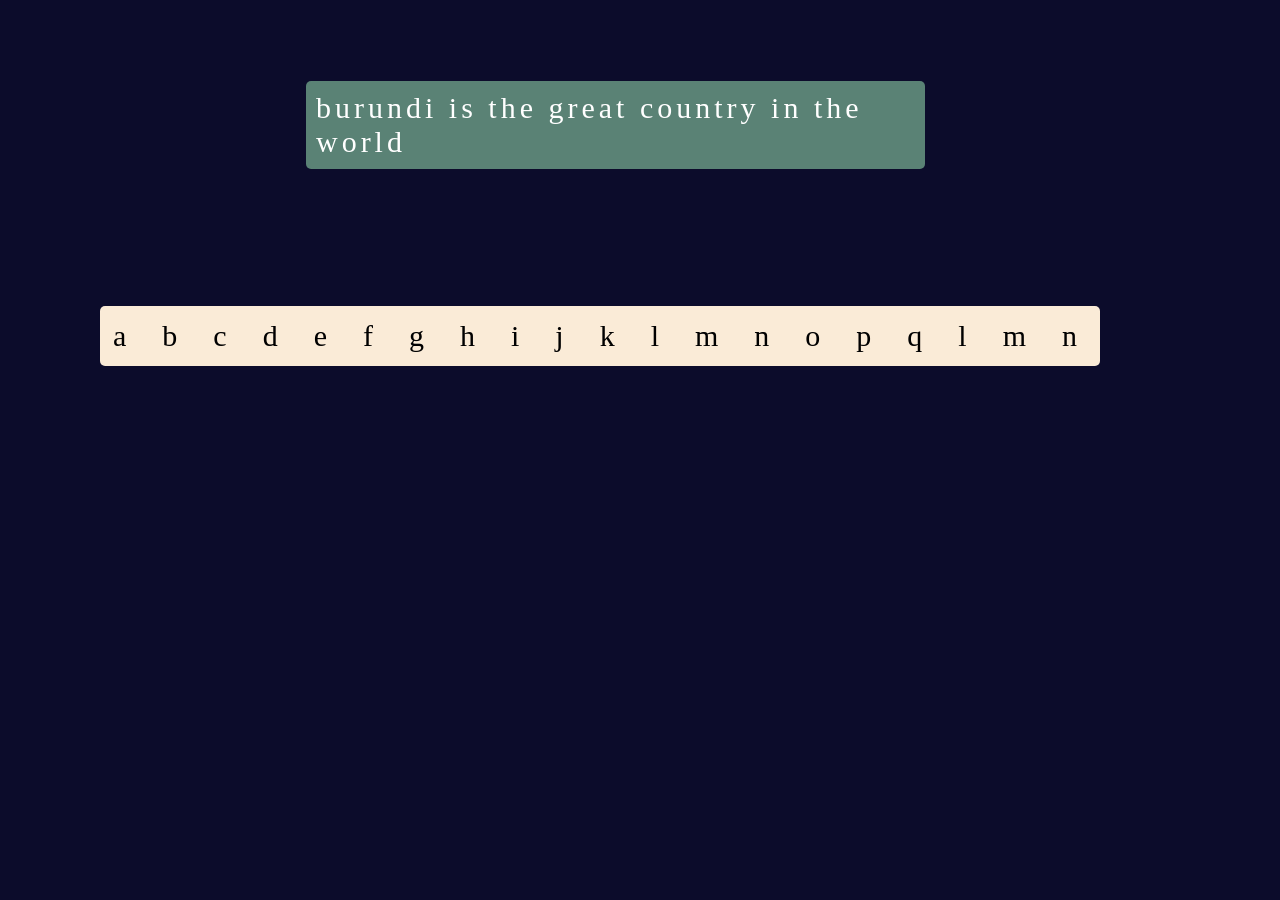
==== index.html @ e91fcacf "save" ====
<!DOCTYPE html>
<html lang="en">
<head>
    <meta charset="UTF-8">
    <meta name="viewport" content="width=device-width, initial-scale=1.0">
    <link rel="stylesheet" href="index.css">
    <script src="index.js"></script>
    <title>Typing</title>

</head>
<body>
    <div id="output"></div>
    <section "words-keyboard">
        <section class="typing-section">

            <div class="sentences-section">
                <div class="letters-section">
                    <p class="words">burundi is the great country in the world</p>
                </div>
            </div>
        </section>
        <section class="keyboard-section">
            <div class="keyboard-center">
                <div class="keyboard-letters">
                    <div class="letter">a</div>
                    <div class="letter">b</div>
                    <div class="letter">c</div>
                    <div class="letter">d</div>
                    <div class="letter">e</div>
                    <div class="letter">f</div>
                    <div class="letter">g</div>
                    <div class="letter">h</div>
                    <div class="letter">i</div>
                    <div class="letter">j</div>
                    <div class="letter">k</div>
                    <div class="letter">l</div>
                    <div class="letter">m</div>
                    <div class="letter">n</div>
                    <div class="letter">o</div>
                    <div class="letter">p</div>
                    <div class="letter">q</div>
                    <div class="letter">l</div>
                    <div class="letter">m</div>
                    <div class="letter">n</div>
    
                </div>
            </div>
        
        </section>

    </section>

    
</body>
<script>
    let outputElement = document.getElementById("output");

    let letters = document.querySelector(".words").textContent.split('');
    let len = letters.length;


    document.onkeydown = (event) => {
    let pressedKey = event.key;    
    if(pressedKey === "Backspace"){
        let outputText = outputElement.textContent;
        //work on this part to improve the deleting
        outputElement.textContent = outputText.slice(0, outputText.length-1);
        letters[outputElement.textContent.length-2] = '<span style="color: white">' + letters[outputElement.textContent.length-2] + '</span>';
        console.log("deleting is :" + outputText + " " + outputText.length)
        // console.log("length is :" + outputElement.textContent.length)
    }else{
        outputElement.textContent += pressedKey;
        // console.log("length is :" + outputElement.textContent.length)
    }

    let lastLetter = outputElement.textContent.slice(outputElement.textContent.length - 1)
    let letterPosition = outputElement.textContent.length
    let currentLetter = letters[letterPosition-1]

    if(letterPosition <= len){
        if (currentLetter === lastLetter){
        // change the color
        letters[letterPosition-1] = '<span style="color: red">' + letters[letterPosition-1] + '</span>';
        document.querySelector(".words").innerHTML = letters.join("")
    }else{
        letters[letterPosition] = '<span style="background-color: blue">' + letters[letterPosition] + '</span>';
        document.querySelector(".words").innerHTML = letters.join("")
    } 
};
}

</script>
</html>
---- index.css ----
body{
    background-color: rgb(12, 12, 43);
    color: white;
    font-size: 30px;
}
#output{
    display:none;
}
.typing-section{
    display: grid;
    justify-content: center;
}

.sentences-section{
    background-color: rgb(90, 130, 117);
    height: auto;
    width: 90%;
    border-radius: 5px;
    margin: 10px;
    margin-left: 10px;
}
.words{
    margin: 10px;
    letter-spacing: 4px;
}

.typing-section, .keyboard-section{
    padding: 5%;
}

.keyboard-section{
    display: grid;
    justify-content: center;
   
}
.keyboard-center{
    position: relative;
    width: 100%;
    background-color: antiquewhite;
    color: black;
    border-radius: 5px;
    right: 4%;
}

.keyboard-letters{
    display: flex;
    flex-wrap: wrap;
    font-size: 30px;
    letter-spacing: 10px;
}
.letter{
    position: relative;
    display:grid;
    /* background-color: rgb(102, 255, 0); */
    margin: 10px;
    padding: 3px;
}
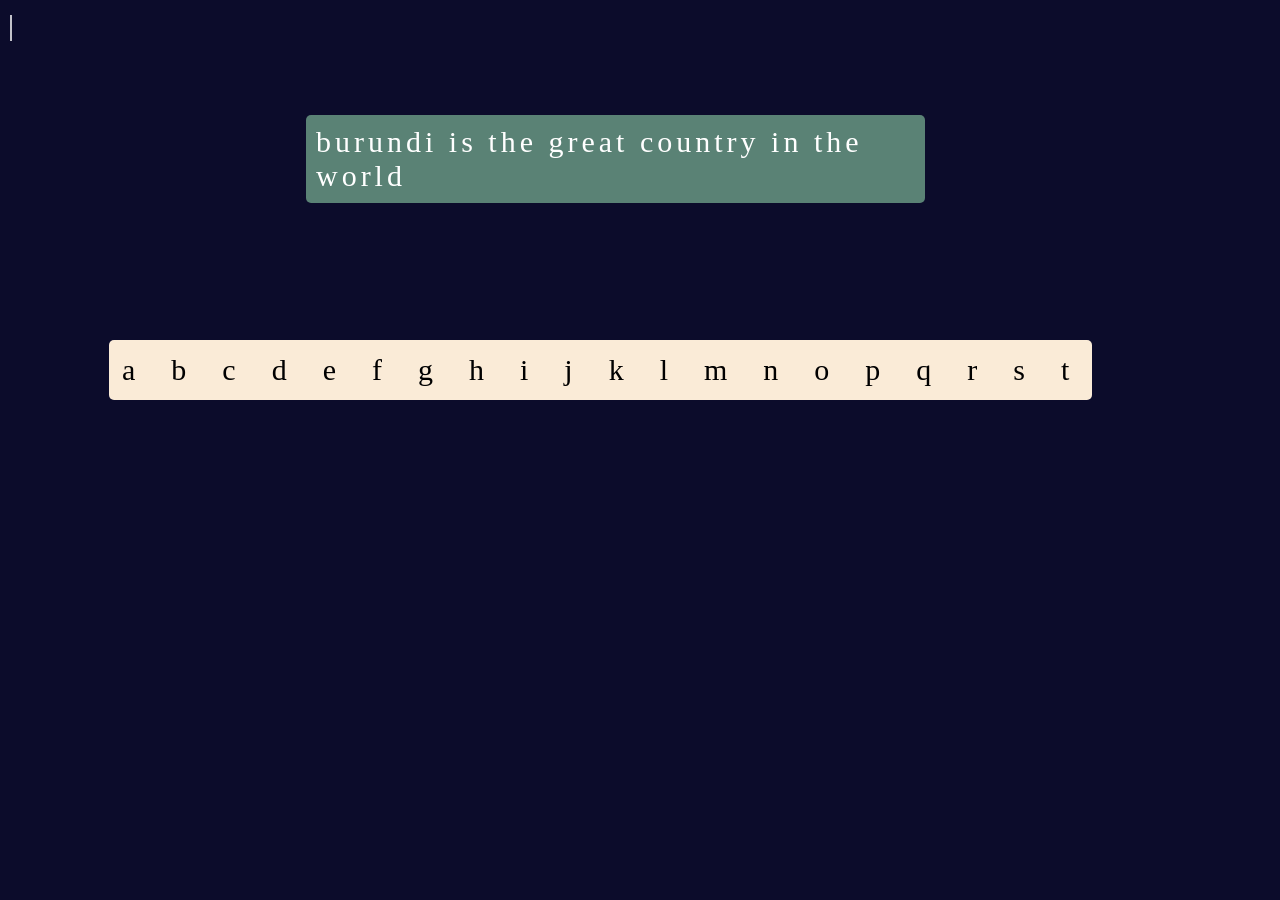
==== commit 5a77cc45: "ssave" ====
--- a/index.html
+++ b/index.html
@@ -9,8 +9,10 @@
 
 </head>
 <body>
+    <div class="typed">|</div>
+    <h class="accuracy"></h>
     <div id="output"></div>
-    <section "words-keyboard">
+    <section class="words-keyboard">
         <section class="typing-section">
 
             <div class="sentences-section">
@@ -39,10 +41,10 @@
                     <div class="letter">o</div>
                     <div class="letter">p</div>
                     <div class="letter">q</div>
-                    <div class="letter">l</div>
-                    <div class="letter">m</div>
-                    <div class="letter">n</div>
-    
+                    <div class="letter">r</div>
+                    <div class="letter">s</div>
+                    <div class="letter">t</div>
+         
                 </div>
             </div>
         
@@ -53,41 +55,53 @@
     
 </body>
 <script>
+
+    let typed = document.querySelector(".typed");
+    let accuracy = document.querySelector(".accuracy");
+    let score = 0;
+    let typedLength = typed.textContent.length;
+
     let outputElement = document.getElementById("output");
 
     let letters = document.querySelector(".words").textContent.split('');
     let len = letters.length;
 
+    document.onkeydown = (event) => {
+    let pressedKey = event.key;
+    
+    typed.textContent += pressedKey;
+    console.log("text is :" + typed.textContent);
 
-    document.onkeydown = (event) => {
-    let pressedKey = event.key;    
-    if(pressedKey === "Backspace"){
+    if(pressedKey == "Backspace"){
         let outputText = outputElement.textContent;
         //work on this part to improve the deleting
-        outputElement.textContent = outputText.slice(0, outputText.length-1);
-        letters[outputElement.textContent.length-2] = '<span style="color: white">' + letters[outputElement.textContent.length-2] + '</span>';
-        console.log("deleting is :" + outputText + " " + outputText.length)
-        // console.log("length is :" + outputElement.textContent.length)
+
+        outputElement.textContent = outputText.slice(0, outputText.length - 1);
+        typed.textContent = outputText.slice(0, outputText.length - 1);
+
+        console.log("Letter to delete is :" + outputText + " length is : " + outputText.length);
+
     }else{
         outputElement.textContent += pressedKey;
-        // console.log("length is :" + outputElement.textContent.length)
     }
 
-    let lastLetter = outputElement.textContent.slice(outputElement.textContent.length - 1)
-    let letterPosition = outputElement.textContent.length
-    let currentLetter = letters[letterPosition-1]
+    let lastLetter = outputElement.textContent.slice(outputElement.textContent.length - 1);
+    let letterPosition = outputElement.textContent.length;
+    let currentLetter = letters[letterPosition-1];
 
     if(letterPosition <= len){
         if (currentLetter === lastLetter){
+            score += 1;
         // change the color
-        letters[letterPosition-1] = '<span style="color: red">' + letters[letterPosition-1] + '</span>';
-        document.querySelector(".words").innerHTML = letters.join("")
-    }else{
-        letters[letterPosition] = '<span style="background-color: blue">' + letters[letterPosition] + '</span>';
-        document.querySelector(".words").innerHTML = letters.join("")
+            letters[letterPosition-1] = '<span style="color: red">' + letters[letterPosition-1] + '</span>';//change color
+        }else{
+            letters[letterPosition-1] = '<span style="background-color: blue">' + letters[letterPosition-1] + '</span>';  //change the background of the letter at that position    
     } 
-};
+    document.querySelector(".words").innerHTML = letters.join(""); // set the letter joined
+    accuracy.textContent =score; //set the score of the correct typed letter
+    };
 }
+
 
 </script>
 </html>
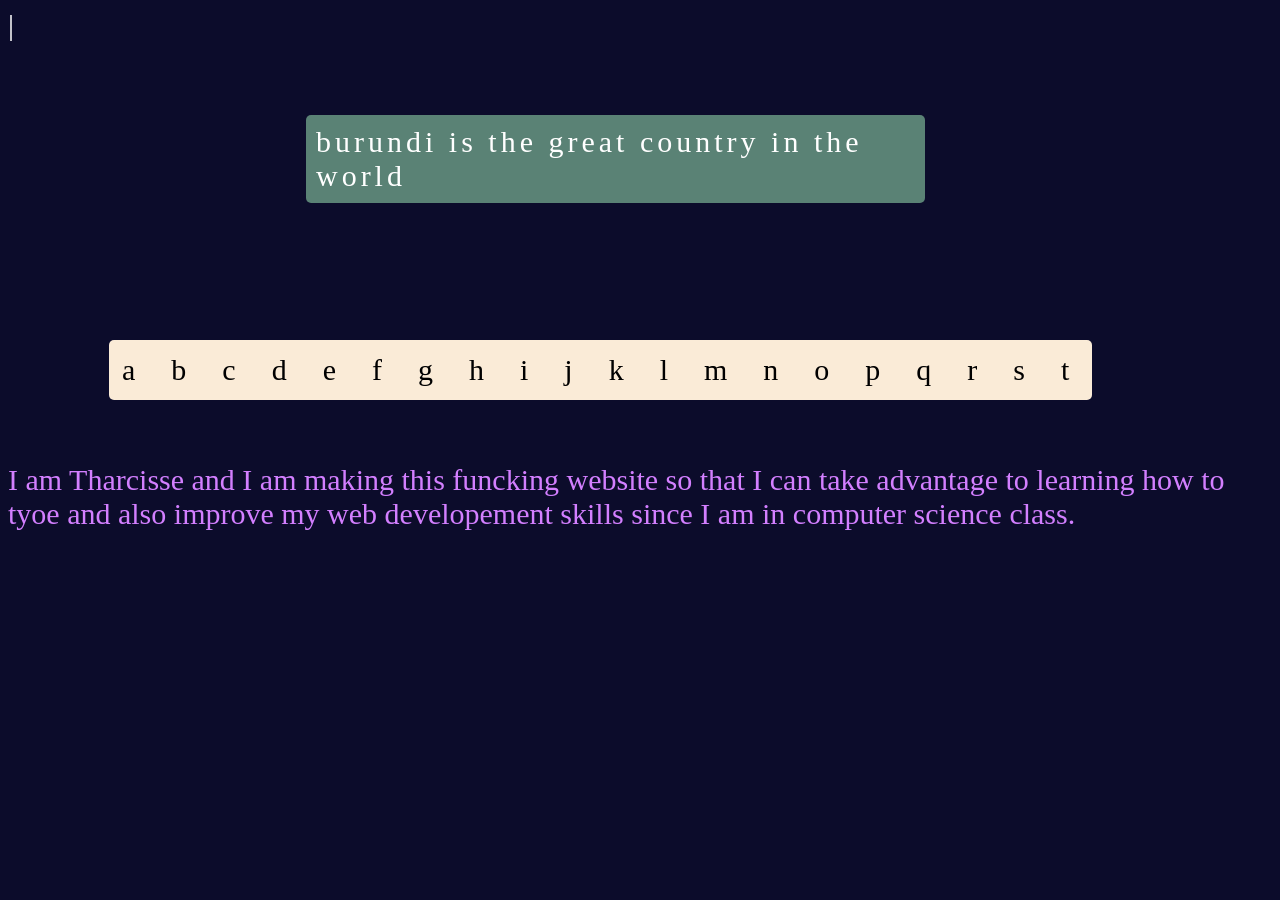
==== commit 9483ccaf: "save" ====
--- a/index.html
+++ b/index.html
@@ -52,6 +52,10 @@
 
     </section>
 
+    <footer>I am Tharcisse and I am making this funcking website so that I can take advantage to learning
+        how to tyoe and also improve my web developement skills since I am in computer science class.
+    </footer>
+
     
 </body>
 <script>
--- a/index.css
+++ b/index.css
@@ -54,4 +54,10 @@
     /* background-color: rgb(102, 255, 0); */
     margin: 10px;
     padding: 3px;
+}
+
+footer{
+     color: #d37fff;
+
+
 }
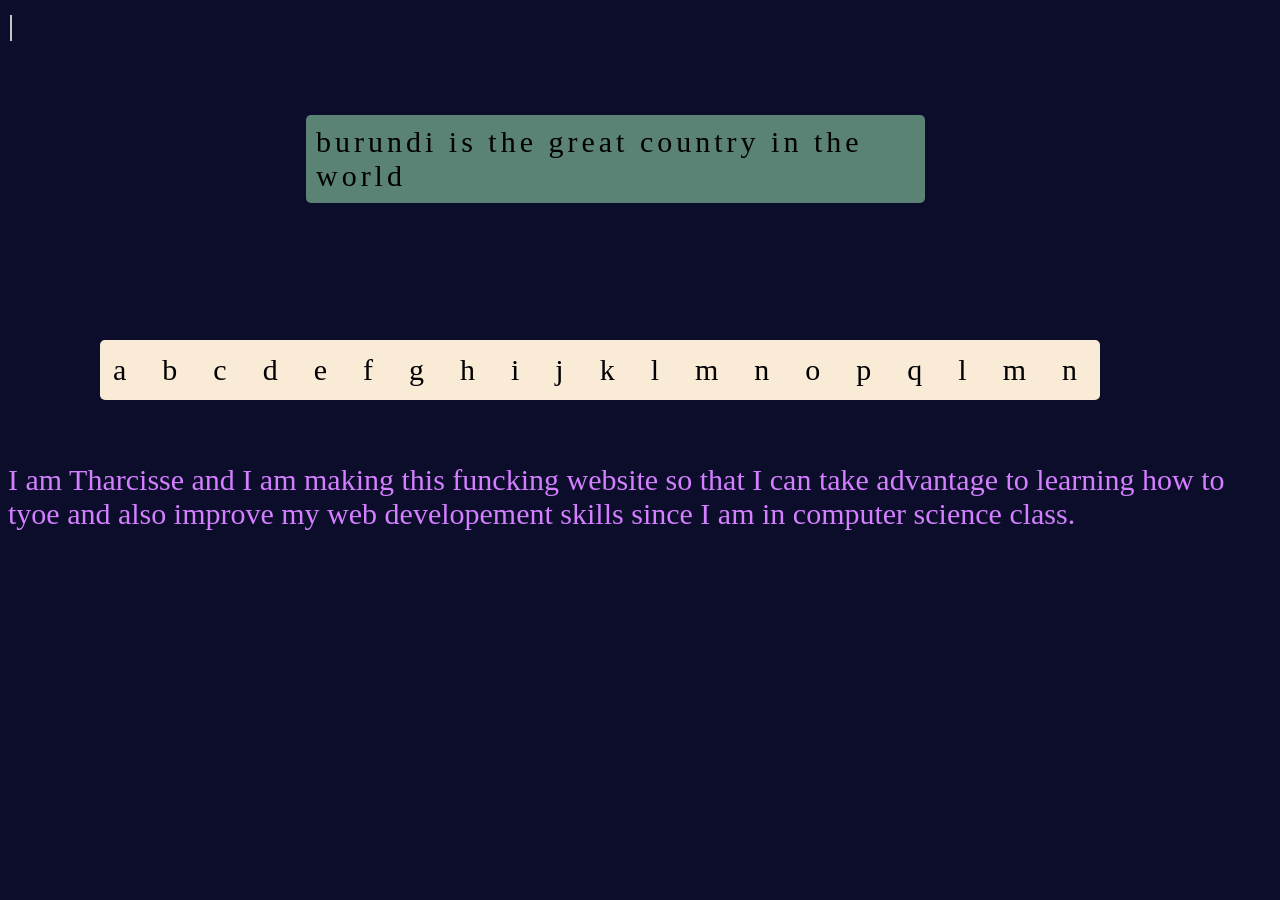
==== commit 1aec6faf: "save" ====
--- a/index.html
+++ b/index.html
@@ -41,10 +41,10 @@
                     <div class="letter">o</div>
                     <div class="letter">p</div>
                     <div class="letter">q</div>
-                    <div class="letter">r</div>
-                    <div class="letter">s</div>
-                    <div class="letter">t</div>
-         
+                    <div class="letter">l</div>
+                    <div class="letter">m</div>
+                    <div class="letter">n</div>
+    
                 </div>
             </div>
         
@@ -79,12 +79,10 @@
     if(pressedKey == "Backspace"){
         let outputText = outputElement.textContent;
         //work on this part to improve the deleting
-
-        outputElement.textContent = outputText.slice(0, outputText.length - 1);
-        typed.textContent = outputText.slice(0, outputText.length - 1);
-
-        console.log("Letter to delete is :" + outputText + " length is : " + outputText.length);
-
+        outputElement.textContent = outputText.slice(0, outputText.length-1);
+        letters[outputElement.textContent.length-2] = '<span style="color: white">' + letters[outputElement.textContent.length-2] + '</span>';
+        console.log("deleting is :" + outputText + " " + outputText.length)
+        // console.log("length is :" + outputElement.textContent.length)
     }else{
         outputElement.textContent += pressedKey;
     }
@@ -95,11 +93,12 @@
 
     if(letterPosition <= len){
         if (currentLetter === lastLetter){
-            score += 1;
         // change the color
-            letters[letterPosition-1] = '<span style="color: red">' + letters[letterPosition-1] + '</span>';//change color
-        }else{
-            letters[letterPosition-1] = '<span style="background-color: blue">' + letters[letterPosition-1] + '</span>';  //change the background of the letter at that position    
+        letters[letterPosition-1] = '<span style="color: red">' + letters[letterPosition-1] + '</span>';
+        document.querySelector(".words").innerHTML = letters.join("")
+    }else{
+        letters[letterPosition-1] = '<span style="background-color: blue">' + letters[letterPosition-1] + '</span>';
+        document.querySelector(".words").innerHTML = letters.join("")
     } 
     document.querySelector(".words").innerHTML = letters.join(""); // set the letter joined
     accuracy.textContent =score; //set the score of the correct typed letter
--- a/index.css
+++ b/index.css
@@ -4,7 +4,8 @@
     font-size: 30px;
 }
 #output{
-    display:none;
+    display:block;
+    color: blue;
 }
 .typing-section{
     display: grid;
@@ -13,6 +14,7 @@
 
 .sentences-section{
     background-color: rgb(90, 130, 117);
+    color: black;
     height: auto;
     width: 90%;
     border-radius: 5px;
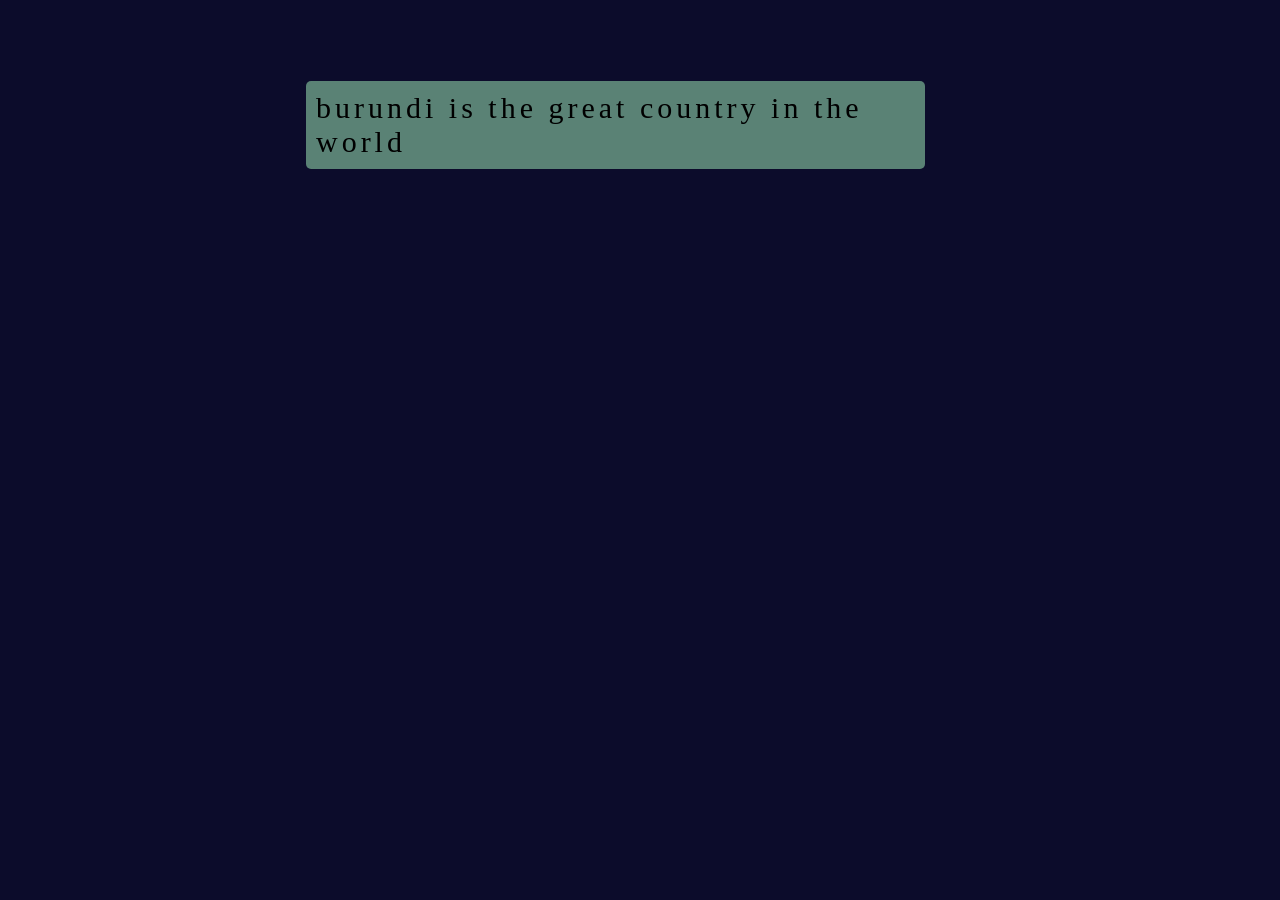
==== commit 1e5c9070: "save" ====
--- a/index.html
+++ b/index.html
@@ -21,42 +21,7 @@
                 </div>
             </div>
         </section>
-        <section class="keyboard-section">
-            <div class="keyboard-center">
-                <div class="keyboard-letters">
-                    <div class="letter">a</div>
-                    <div class="letter">b</div>
-                    <div class="letter">c</div>
-                    <div class="letter">d</div>
-                    <div class="letter">e</div>
-                    <div class="letter">f</div>
-                    <div class="letter">g</div>
-                    <div class="letter">h</div>
-                    <div class="letter">i</div>
-                    <div class="letter">j</div>
-                    <div class="letter">k</div>
-                    <div class="letter">l</div>
-                    <div class="letter">m</div>
-                    <div class="letter">n</div>
-                    <div class="letter">o</div>
-                    <div class="letter">p</div>
-                    <div class="letter">q</div>
-                    <div class="letter">l</div>
-                    <div class="letter">m</div>
-                    <div class="letter">n</div>
-    
-                </div>
-            </div>
-        
-        </section>
-
-    </section>
-
-    <footer>I am Tharcisse and I am making this funcking website so that I can take advantage to learning
-        how to tyoe and also improve my web developement skills since I am in computer science class.
-    </footer>
-
-    
+    </section> 
 </body>
 <script>
 
@@ -94,10 +59,10 @@
     if(letterPosition <= len){
         if (currentLetter === lastLetter){
         // change the color
-        letters[letterPosition-1] = '<span style="color: red">' + letters[letterPosition-1] + '</span>';
+        letters[letterPosition-1] = '<span style="color: white">' + letters[letterPosition-1] + '</span>';
         document.querySelector(".words").innerHTML = letters.join("")
     }else{
-        letters[letterPosition-1] = '<span style="background-color: blue">' + letters[letterPosition-1] + '</span>';
+        letters[letterPosition-1] = '<span style="color: red">' + letters[letterPosition-1] + '</span>';
         document.querySelector(".words").innerHTML = letters.join("")
     } 
     document.querySelector(".words").innerHTML = letters.join(""); // set the letter joined
--- a/index.css
+++ b/index.css
@@ -3,8 +3,11 @@
     color: white;
     font-size: 30px;
 }
+.typed,.accuracy{
+    display: none;
+}
 #output{
-    display:block;
+    display:none;
     color: blue;
 }
 .typing-section{
